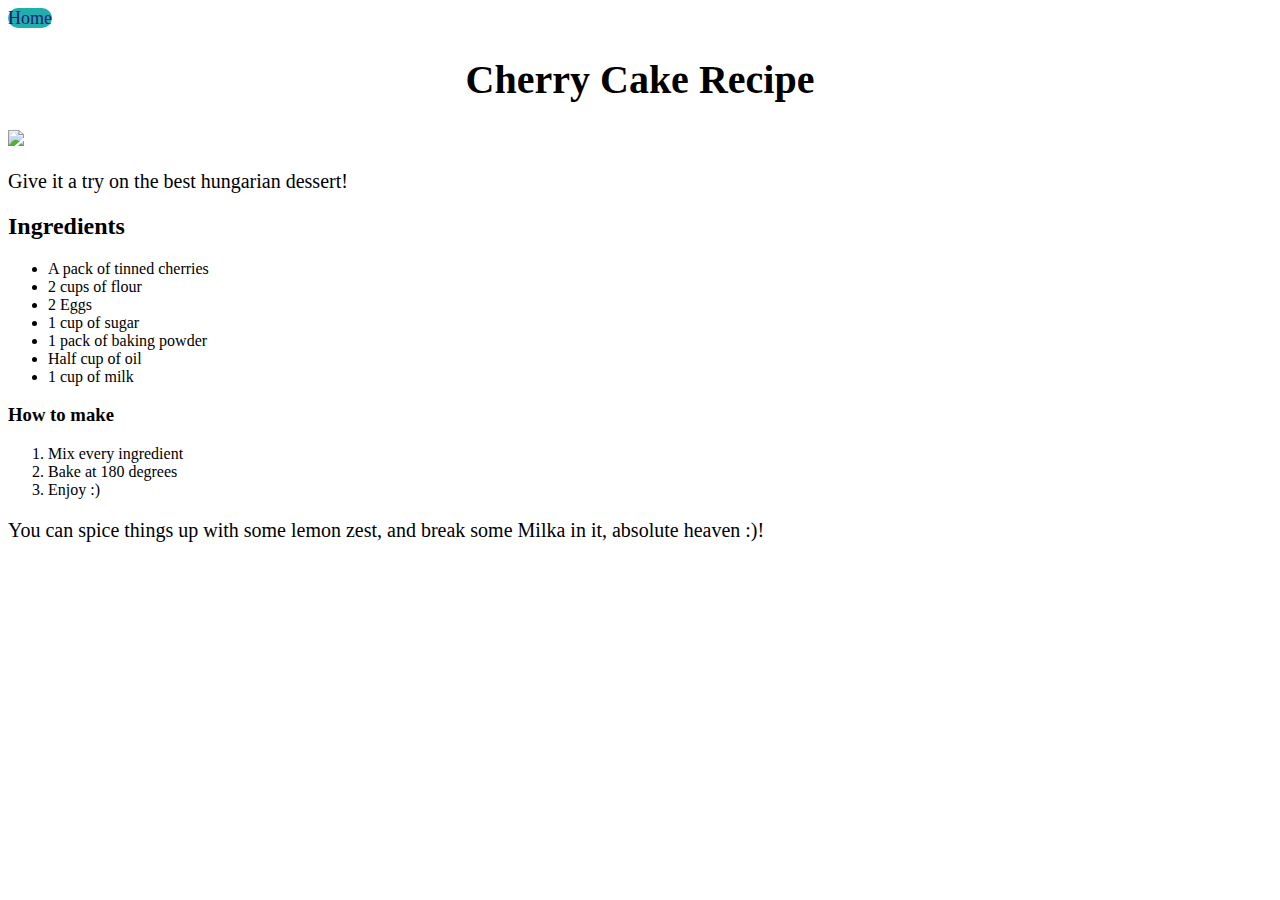
==== recipes/cherrycake.html @ 90ff09f0 "files" ====
<!DOCTYPE html>
<html lang="en">
<head>
    <meta charset="UTF-8">
    <meta name="viewport" content="width=C, initial-scale=1.0">
    <title>Cherry Cake Recipe</title>
    <link rel="stylesheet" href="../styles.css" />
</head>
<body>
    <div><a href="../index.html" class="btn">Home</a></div>
    <h1>Cherry Cake Recipe</h1>
    <img src="https://cdn.mindmegette.hu/2024/02/tsgGn_x8FfwdWMO67MVwjeSRria_LMk5FaACIPAPRQQ/fill/0/0/no/1/aHR0cHM6Ly9jbXNjZG4uYXBwLmNvbnRlbnQucHJpdmF0ZS9jb250ZW50LzRhOTk3ZDNmZDhjYzRkYjk5YjYzZGRlZmYzNzQyZThi.jpg">
    <p>Give it a try on the best hungarian dessert!</p>
    <h2>Ingredients</h2>
    <ul>
        <li>A pack of tinned cherries</li>
        <li>2 cups of flour</li>
        <li>2 Eggs</li>
        <li>1 cup of sugar</li>
        <li>1 pack of baking powder</li>
        <li>Half cup of oil</li>
        <li>1 cup of milk</li>
    </ul>
    <h3>How to make</h3>
    <ol>
        <li>Mix every ingredient</li>
        <li>Bake at 180 degrees
        </li>
        <li>Enjoy :)</li>
    </ol>
    <p>You can spice things up with some lemon zest, and break some Milka in it, absolute heaven :)!</p>
</body>
</html>
---- styles.css ----
.container{
    display:flex;
    flex-direction: column;
    justify-content: center;
    align-items: center;
    font-size: 18px;
    color: black;
    font-style: italic;
}

h1{
    text-align: center;
}

.btn{
    color: rgb(28, 28, 117);
    background-color: rgb(32, 174, 174);
    border-radius: 10px;
    text-decoration: none;
    font-size: 18px;
}
.carbopic{
    display: block;
    margin-left: auto;
    margin-right: auto;
    width: 30%;;
}

p{
    font-size: 20px;
}
* {
    align-items: center;
}

h1{
    font-size: 40px;
}
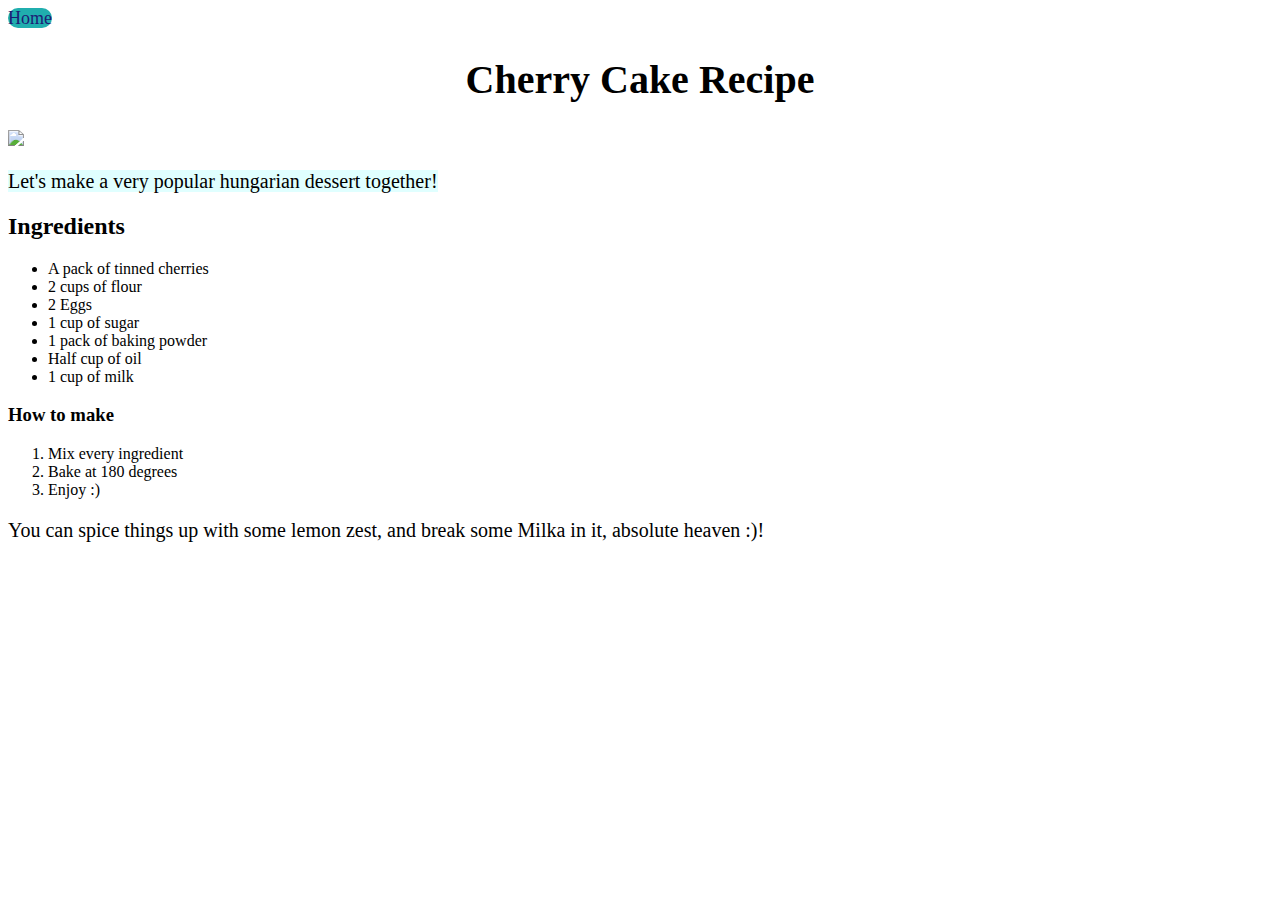
==== commit 32f0a7eb: "background-color adjustment made with span" ====
--- a/recipes/cherrycake.html
+++ b/recipes/cherrycake.html
@@ -10,7 +10,7 @@
     <div><a href="../index.html" class="btn">Home</a></div>
     <h1>Cherry Cake Recipe</h1>
     <img src="https://cdn.mindmegette.hu/2024/02/tsgGn_x8FfwdWMO67MVwjeSRria_LMk5FaACIPAPRQQ/fill/0/0/no/1/aHR0cHM6Ly9jbXNjZG4uYXBwLmNvbnRlbnQucHJpdmF0ZS9jb250ZW50LzRhOTk3ZDNmZDhjYzRkYjk5YjYzZGRlZmYzNzQyZThi.jpg">
-    <p>Give it a try on the best hungarian dessert!</p>
+    <p><span class="highlight">Let's make a very popular hungarian dessert together!</span></p>
     <h2>Ingredients</h2>
     <ul>
         <li>A pack of tinned cherries</li>
--- a/styles.css
+++ b/styles.css
@@ -35,4 +35,8 @@
 
 h1{
     font-size: 40px;
+}
+
+.highlight{
+    background-color: lightcyan;
 }